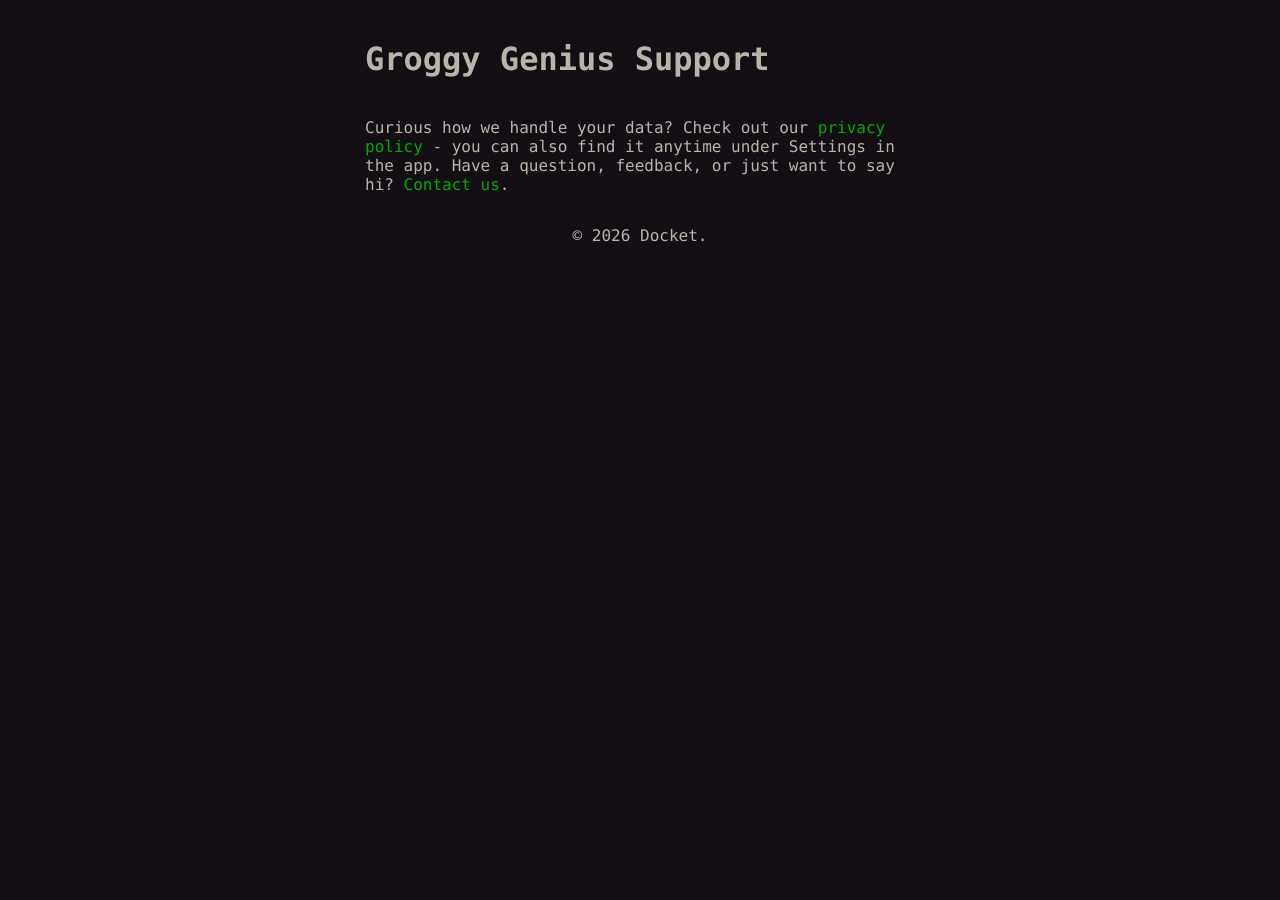
==== apps/GroggyGenius/GroggyGenius_support.html @ df328670 "updates" ====
<!DOCTYPE html>
<!--[if lte IE 6]><html class="preIE7 preIE8 preIE9"><![endif]-->
<!--[if IE 7]><html class="preIE8 preIE9"><![endif]-->
<!--[if IE 8]><html class="preIE9"><![endif]-->
<!--[if gte IE 9]><!--><html><!--<![endif]-->
  
    <head>
        <meta charset="utf-8">
        <meta http-equiv="X-UA-Compatible" content="IE=edge">
        <meta name="viewport" content="width=device-width, initial-scale=1">
        <meta name="description" content="Docket Support and Privacy Policy">
        <meta name="keywords" content="iOS, Docket, Support, Privacy, Policy">
        <meta nane="author" content="Hanan Salim">
        <title>Docket Support Page</title>
        <link rel="stylesheet" href="../../style.css">
    </head>
  

    <body>
        <!--[if lt IE 7]>
        <p class="browsehappy">You are using an <strong>outdated</strong> browser. Please <a href="#">upgrade your browser</a> to improve your experience.</p>
        <![endif]-->
        <header>
            <div class="site-title">
                <h1>
                    <a href="/">Groggy Genius Support</a>
                </h1>
            </div>
        </header>
        
        <div id="content">
            <p>
                Curious how we handle your data? Check out our <a class="underline" href="notes/Command_Line_Basics.pdf"> privacy policy</a> 
                - you can also find it anytime under Settings in the app. 
                Have a question, feedback, or just want to say hi? <a href="https://forms.gle/STxdugRo8yq58U1D7"> Contact us</a>.
            </p>
        </div>
        
          
        <footer> &copy; 2026 Docket. </footer>
    </body>
</html>
---- style.css ----
:root {
    --color-bg: #120E14;
    --color-text: rgb(185, 180, 169);
    --color-accent: rgb(0, 170, 0);
}

html {
	background-color: var(--color-bg) !important;
}

body {
    background: var(--color-bg);
    color: var(--color-text);
    font-family: "Fira Mono", monospace;
    font-size: 16px;
    margin: 0 auto;
    margin-bottom: 120px;
    padding: 0px;
    max-width: 550px;
    text-rendering: geometricPrecision;
    -webkit-font-smoothing: antialiased;
    -moz-osx-font-smoothing: grayscale;
}

@media screen and (max-width: 630px) {
    body {
        padding: 0px 40px;
    }
}

header {
    margin: 40px 0px 40px;
}

header .site-title a {
    text-decoration: none;
}

header .devlog-title {
    font-weight: bold;
}

header h1 a {
    color: var(--color-text);
}

footer {
    margin-left: auto;
    margin-right: auto;
    margin-top: 2em;
    display: table;
    text-align: center;
}

footer nav {
    margin-top: 20px;
}

footer .svglink,
footer svglink:hover {
    text-decoration: none;
}

footer svg {
    fill: var(--color-text);
    width: 20px;
}

footer svg:hover {
    fill: var(--color-accent);
    stroke: var(--color-accent);
}

#archive {
    margin: 0px;
    padding: 0px;
    text-transform: uppercase;
}

img {
    margin: 20px 0px;
    padding: 0px;
	max-width: 100%;
}

svg {
    stroke: var(--color-text);
    stroke-width: 1;
    fill: var(--color-text);
    margin: 0 auto;
}

a {
    color: var(--color-accent);
    text-decoration: none
}

.underline:hover {
    color: var(--color-accent);
}

.underline {
    position: relative;
}

.underline::before {
    content: '';
    position: absolute;
    bottom: 0;
    left: 0;
    right: 0;
    height: 2px;
    background-color: var(--color-accent);
    transform-origin: bottom right;
    transform: scaleX(0);
    transition: transform 0.5s ease;
}

.underline:hover::before {
    transform-origin: bottom left;
    transform: scaleX(1);
}

.highlight {
    color: var(--color-text);
    position: relative;
    z-index: 1;
}

.highlight::before {
    content: '';
    position: absolute;
    z-index: -1;
    top: 0;
    bottom: 0;
    left: -0.25em;
    right: -0.25em;
    background-color: var(--color-accent);
    transform-origin: bottom center;
    transform: scaleY(0.1);
    transition: all 0.1s ease-in-out;
}

.highlight:hover::before {
    transform: scaleY(1);
    background-color: var(--color-accent);
}

.cursor {
    animation: cursor 2s infinite;
    color: var(--color-accent);
    display: inline-block;
    width: 10px;
    margin-left: 5px;
    border-radius: 1px;
}

.centered {
	margin: 0px auto 40px;
	display: block;
}

@keyframes cursor {
    0% {
        opacity: 0
    }
    50% {
        opacity: 1
    }
    to {
        opacity: 0
    }
}

pre {
	max-width: 850px;
	overflow: scroll;
	padding: 15px 15px;
	font-size: 14px;
}
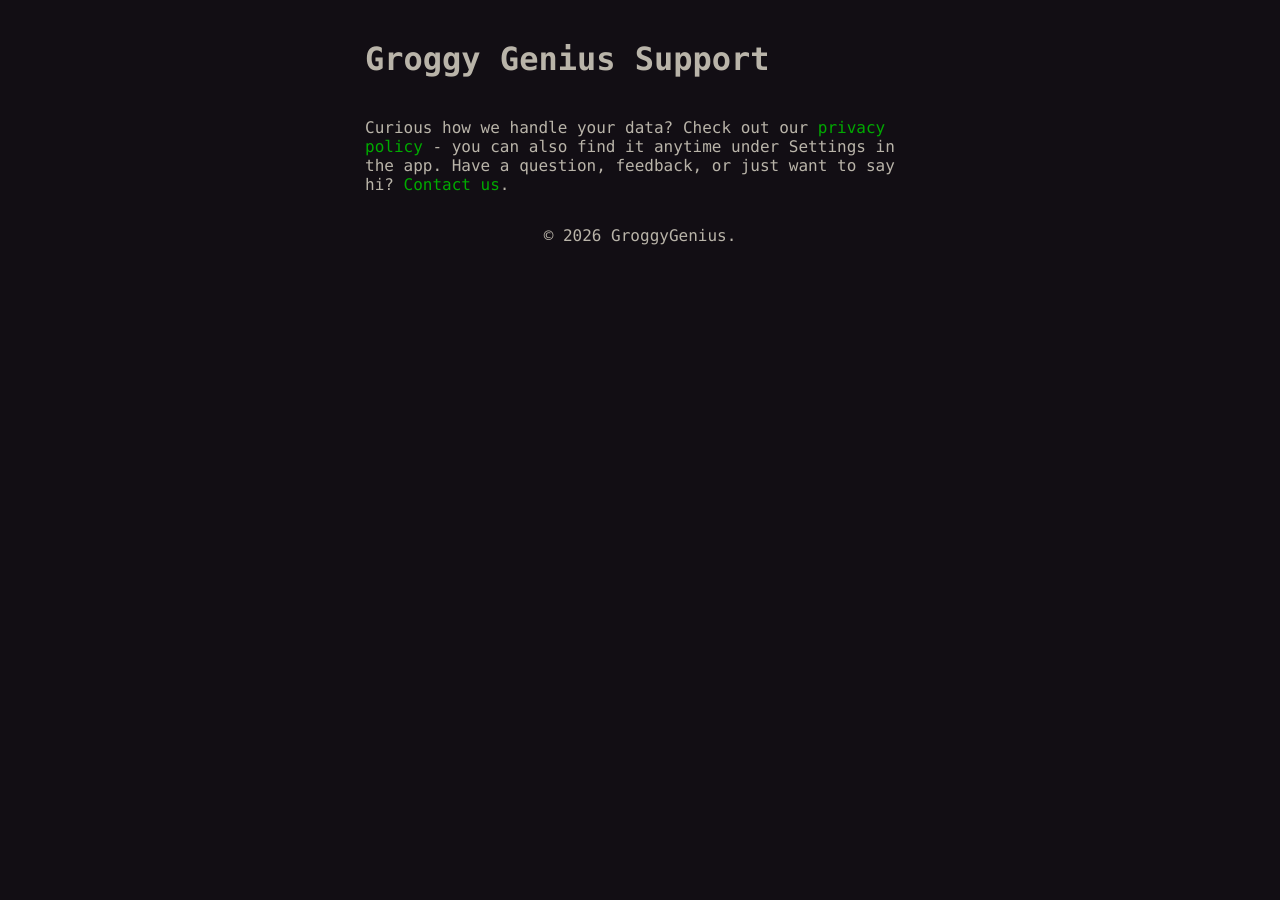
==== commit 3c77399f: "updates" ====
--- a/apps/GroggyGenius/GroggyGenius_support.html
+++ b/apps/GroggyGenius/GroggyGenius_support.html
@@ -8,10 +8,10 @@
         <meta charset="utf-8">
         <meta http-equiv="X-UA-Compatible" content="IE=edge">
         <meta name="viewport" content="width=device-width, initial-scale=1">
-        <meta name="description" content="Docket Support and Privacy Policy">
-        <meta name="keywords" content="iOS, Docket, Support, Privacy, Policy">
+        <meta name="description" content="GroggyGenius Support and Privacy Policy">
+        <meta name="keywords" content="iOS, GroggyGenius, Support, Privacy, Policy">
         <meta nane="author" content="Hanan Salim">
-        <title>Docket Support Page</title>
+        <title>GroggyGenius Support Page</title>
         <link rel="stylesheet" href="../../style.css">
     </head>
   
@@ -37,6 +37,6 @@
         </div>
         
           
-        <footer> &copy; 2026 Docket. </footer>
+        <footer> &copy; 2026 GroggyGenius. </footer>
     </body>
 </html>
